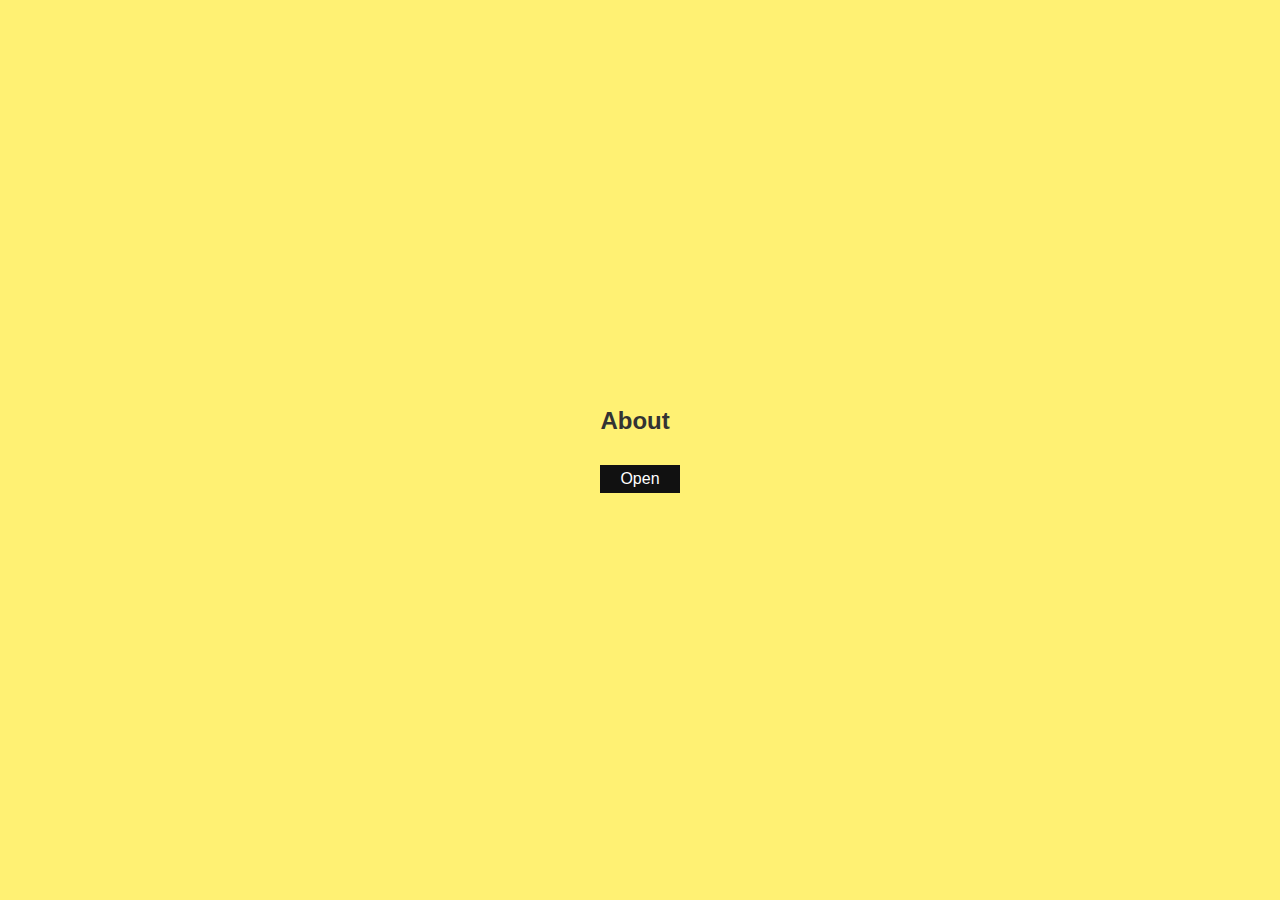
==== about_popup.html @ 45db59f6 "copied youtube videos for popup windows" ====
<!DOCTYPE html>
<!-- popup windows for tiles. for now, just "about" -->
<html>
    <head>
        <meta name="About popup for uncommon hacks 2024 webiste" 
        content="HTML, CSS, Vanilla Javascript">
        <title>About</title>
        <link rel="stylesheet" type="text/css" href="stylePopups.css">
    </head>

    <body>
        <div class="container" id="blur">
            <div class="content">
                <h2> About </h2>
                <img src="">
                <a href="#" onclick="toggle()"> Open </a>
            </div>
        </div>
        <div id="popup">
            <h2>  About </h2>
            <p> 
                Welcome to Uncommon Hacks, the official hackathon
                of the University of Chicago! Spend 24 hours working
                on a project and meeting cool people in this
                one-of-a-kind experience! In our 2024 edition of Hacks, 
                we're excited to bring you the biggest event since the 
                pandemic, including the overnight component that makes 
                for a truly unforgettable experience.

                Although Hacks will have prizes, we place more emphasis on
                learning and collaboration than some kind of competitive
                aspect. So, even if you've never coded before, please do
                sign up! A successful Hacks team needs people with
                different skill sets, and if you would like to learn how to
                code, we'll have workshops to help you do so.
            </p>
            <a href="#" onclick="toggle()"> Close? </a>
        </div>
        <script type="text/javascript">
            function toggle(){
                var blur = document.getElementById("blur");
                blur.classList.toggle('active');
                var popup = document.getElementById('popup');
                popup.classList.toggle('active');
            }
        </script>
    </body>
</html>
---- stylePopups.css ----
*

{
    margin: 0;
    padding: 0;
    box-sizing: border-box;
    font-family: 'Poppins', sans-serif;
}

.container
{
    position: relative;
    width: 100%;
    height: 100vh;
    display: flex;
    justify-content: center;
    align-items: center;
    background: #fff173;
    transition: 0.5s;
    padding: 20px;
}

.container#blur.active
{
    filter: blur(20px);
    pointer-events: none;
    user-select: none;
}

.container .content
{
    position: relative;
    max-width: 800px;
}
h2{
    font-weight: 600;
    margin-bottom: 10px;
    color: #333;
}
.container .content img
{
    max-width: 100%;
    display: block;
}
a
{
    position: relative;
    padding: 5px 20px;
    display: inline-block;
    margin-top: 20px;
    text-decoration: none;
    color: #fff;
    background: #111;
}
#popup
{
    position: fixed;
    top: 40%;
    Left: 50%;
    transform: translate(-50%, -50%);
    width: 600px;
    padding: 50px;
    box-shadow: 0 5px 30px rgba(0, 0, 0, .30);
    background: #fff;
    visibility: hidden;
    opacity: 0;
    transition: 0.5s;
}

#popup.active
{
    top: 50%;
    visibility: visible;
    opacity: 1;
    transition: 0.5s;
}
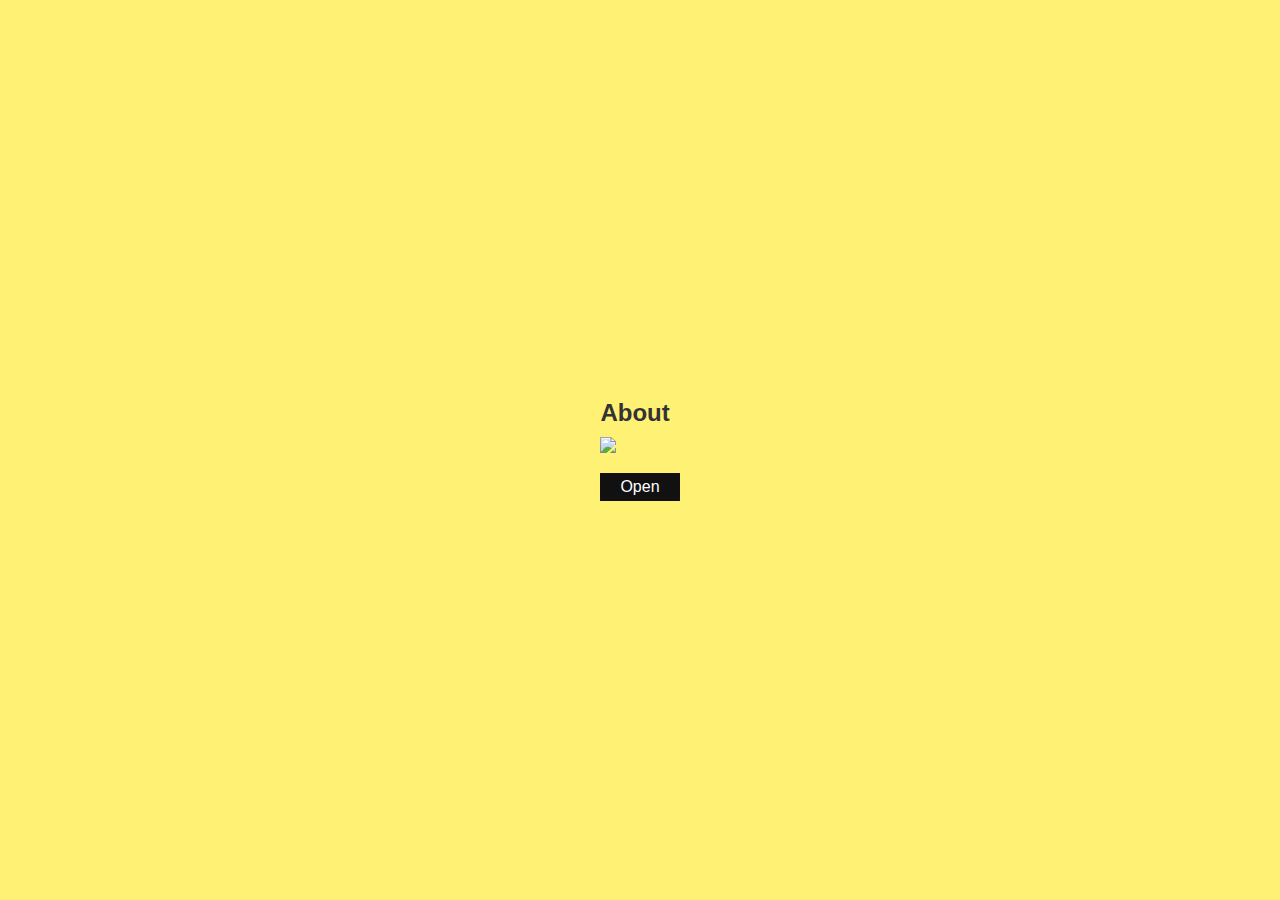
==== commit 22ce3707: "added background image. will come back to adjust the css style sheet" ====
--- a/about_popup.html
+++ b/about_popup.html
@@ -12,7 +12,7 @@
         <div class="container" id="blur">
             <div class="content">
                 <h2> About </h2>
-                <img src="">
+                <img src="images/hacks_background.png">
                 <a href="#" onclick="toggle()"> Open </a>
             </div>
         </div>
@@ -34,7 +34,7 @@
                 different skill sets, and if you would like to learn how to
                 code, we'll have workshops to help you do so.
             </p>
-            <a href="#" onclick="toggle()"> Close? </a>
+            <a href="#" onclick="toggle()"> Close </a>
         </div>
         <script type="text/javascript">
             function toggle(){
